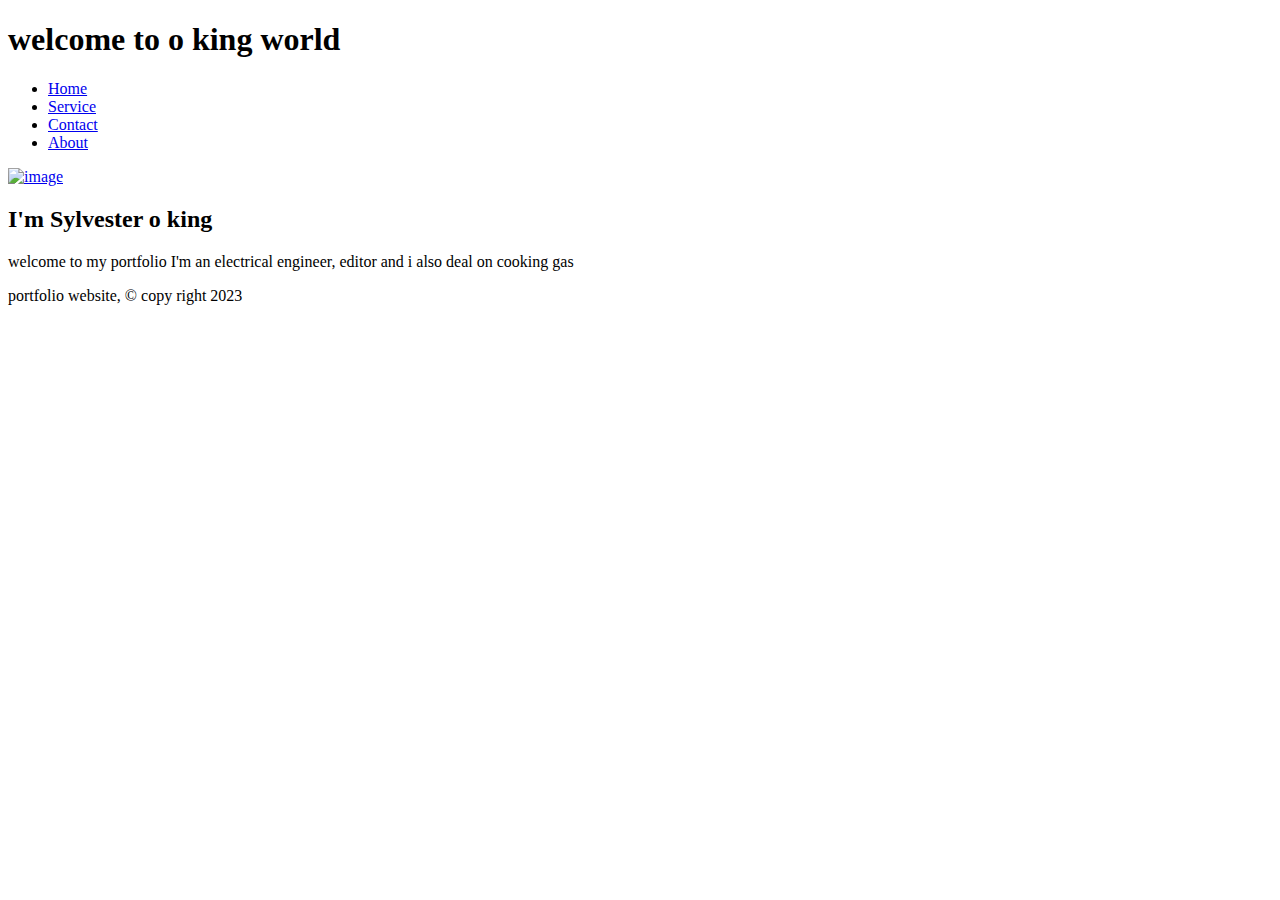
==== index.html @ caa0df66 "Create index.html" ====
<!DOCTYPE html>
<html>

<head>
  <meta charset="UTF-8">
  <meta name="viewport" content="width=device-width, initial-scale=1">
  <title>Sylvester o king</title>
  <link rel="stylesheet" href="style.css">
</head>

<body>
<h1 class="header"><span class = "welcome">welcome</span> to o king world</h1>
<nav>
 <ul class="u2">
  <li class="current l2 "><a href="index.html">Home</a></li>
  <li class="l2"><a href="service.html">Service</a></li>
  <li class="l2"><a href="contact.html">Contact</a></li>
  <li class="l2"><a href="about.html">About</a></li>
</ul>
</nav>
  
</nav>
<div class="d11"><a href="/img/1685533445903.jpg" target="blank"><img src="/img/1685533445903.jpg" alt="image" class="img10"></a><h2>I'm Sylvester o king</h2><p>welcome to my portfolio I'm an electrical engineer, editor and i also deal on cooking gas</p></div>
<div class="footer ft">portfolio website, © copy right 2023</div>
</body>

</html>
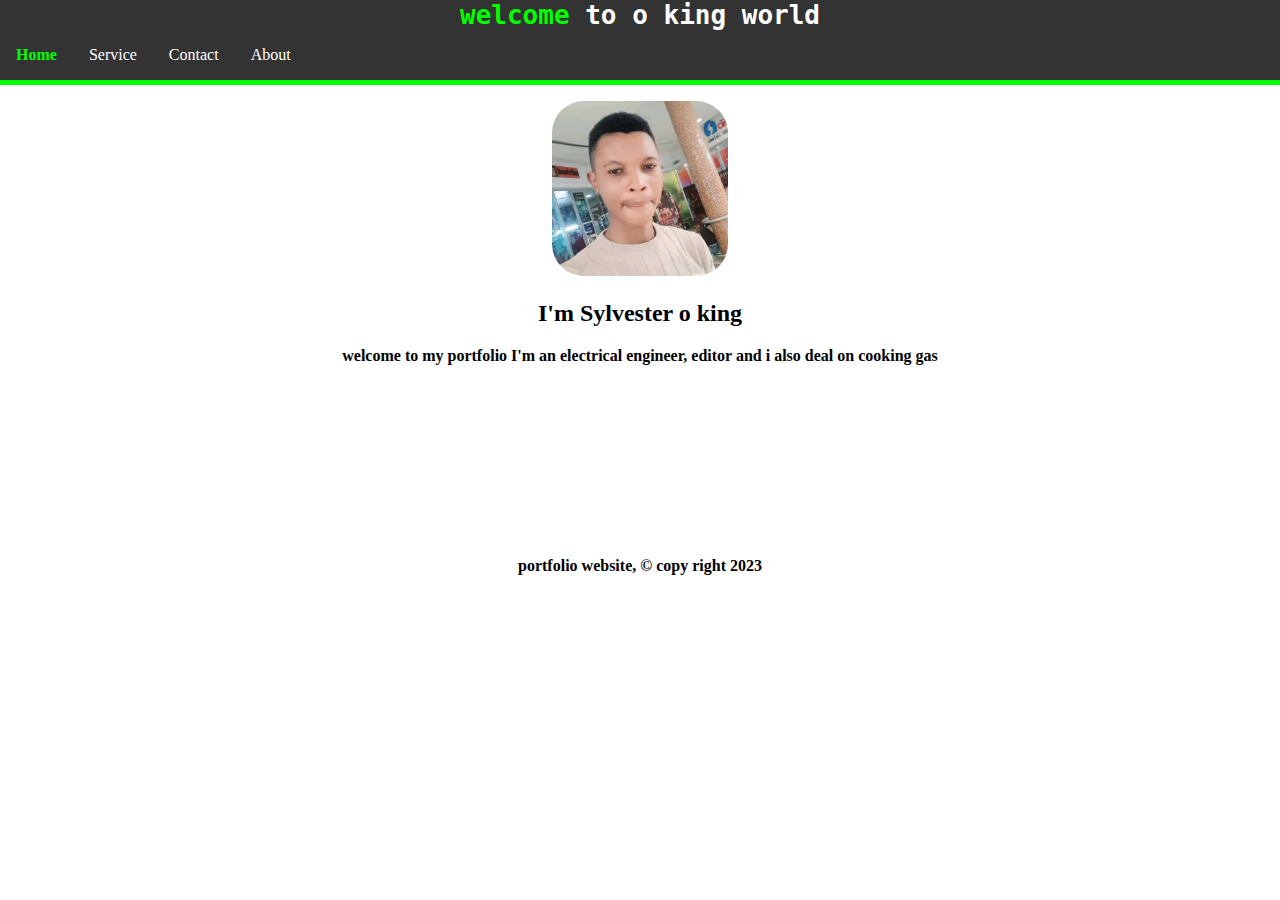
==== commit 1867f0a9: "Update index.html" ====
--- a/index.html
+++ b/index.html
@@ -20,7 +20,7 @@
 </nav>
   
 </nav>
-<div class="d11"><a href="/img/1685533445903.jpg" target="blank"><img src="/img/1685533445903.jpg" alt="image" class="img10"></a><h2>I'm Sylvester o king</h2><p>welcome to my portfolio I'm an electrical engineer, editor and i also deal on cooking gas</p></div>
+<div class="d11"><a href="1685533445903.jpg" target="blank"><img src="1685533445903.jpg" alt="image" class="img10"></a><h2>I'm Sylvester o king</h2><p>welcome to my portfolio I'm an electrical engineer, editor and i also deal on cooking gas</p></div>
 <div class="footer ft">portfolio website, © copy right 2023</div>
 </body>
 
--- a/style.css
+++ b/style.css
@@ -0,0 +1,329 @@
+body{
+  margin:0;
+}
+
+.header{
+  text-align: center;
+  font-family:Monospace ;
+  color: white;
+  background-color: #333333;
+  margin:0;
+}
+
+/* nav bar ul */
+.u2 {
+  list-style-type: none;
+  margin: 0;
+  padding: 0;
+  overflow: hidden;
+ background-color: #333333;
+ 
+}
+
+/*nav bar li*/
+.l2 {
+  float: left;
+}
+
+/*nav bar li and link (a)*/
+.l2 a {
+  display: block;
+  color: white;
+  text-align: center;
+ padding: 16px;
+  text-decoration: none;
+}
+
+/*nav bar li link(a) hover*/
+.l2 a:hover {
+ background-color: #111111;
+}
+
+.welcome{
+  color:lime;
+}
+
+nav .current a{
+  color: lime;
+  font-weight: bold;
+  font-family:"times new Roman";
+}
+
+nav{
+  border-bottom:5px solid lime;
+  position: sticky;
+  position: -webkit-sticky; /* Safari */
+  top:0;
+  z-index: 1;
+}
+
+
+.img1{
+  border-bottom:5px solid lime;
+}
+
+.img2{
+ border-radius:500px;
+ margin-top:5%;
+ border: 5px solid lime;
+}
+
+.text{
+  text-align: center;
+}
+
+.f1{
+  margin:0;
+}
+
+.d1 .text, .d3 .text{
+  color: lime;
+  text-transform: uppercase;
+  font-family: times new Roman;
+}
+
+.d1{
+  border: 2px dashed lime;
+  text-align: center;
+  background-color:  #333333;
+}
+
+.text1{
+  color: lime;
+  font-family:"Courier New";
+}
+
+.o{
+  color: white;
+  font-size: 200%;
+}
+
+.d2{
+  text-align: center;
+  background-color:  #333333;
+  border-top: 5px solid lime;
+  border-bottom: 5px solid lime;
+}
+
+table,tr,td,th{
+  border: 1px solid lime;
+  color: limegreen;
+}
+
+.btn1{
+  width: 80%;
+  height: 50px;
+  font-size: 20px;
+  margin: 5px;
+  border-radius: 10px;
+  text-transform: uppercase;
+  font-weight: bold;
+  color: steelblue;
+}
+
+.img3{
+  border-radius: 50px;
+  border: 5px solid lime ;
+  margin: 5px;
+}
+
+.d3{
+  text-align: center;
+  border-top: 2px dashed lime;
+  background-color:  #333333;
+}
+
+.d4{
+  text-align: center;
+  background-color:  #333333;
+  margin: 0;
+  overflow: hidden;
+}
+
+.d5{
+  border-bottom: 5px solid lime;
+}
+
+.u1{
+  list-style-type: disc;
+  background-color: cadetblue;
+  margin-left: 5px;
+  margin-right: 5px;
+  border-radius: 20px;
+}
+
+.l1{
+  float: none;
+  font-weight: bold;
+  border-bottom: 1px solid white;
+}
+
+.p1{
+  font-weight: bold;
+}
+
+summary{
+  font-weight: bold;
+}
+
+details{
+  font-weight: lighter;
+}
+
+.c1{
+  color: lime;
+  font-weight: bold;
+}
+
+.d6{
+  background-color:  #333333;
+  overflow: hidden;
+  color: white;
+}
+
+del{
+  color:red;
+}
+
+.m1{
+  border-bottom: 5px solid white;
+}
+
+.img5{
+  float: left;
+}
+
+.container1{
+  width: 98%;
+  height:500px;
+  overflow: scroll ;
+  border:3px solid red;
+  background-color:red;
+}
+
+.img6{
+  display: inline-block;
+}
+/*my own fire 🔥 effect i created*/
+.font-effect-fire{
+  color: white;
+  text-shadow: 0px 0px 10px red,0px 0px 20px yellow,0px 0px 30px red,0px 0px 40px yellow,0px 0px 50px red,0px 0px 60px yellow;
+}
+
+.d7{
+  text-align: center;
+  background-color:white;
+  color: black;
+  overflow: auto;
+}
+
+.d7 p{
+  overflow: auto;
+  clear: left;
+}
+
+.h7 {font-family: 'Times New Roman', Times, serif;
+}
+
+.img7{
+  float: left;
+}
+
+.img8{
+  float: right;
+}
+
+.p7{
+  text-align: left;
+  
+}
+
+.p7::selection{
+  color: white;
+  background-color: crimson;
+}
+.d8{
+ width: 7em;
+ border-radius:0.2em;
+ text-align: center;
+ position: absolute;
+ top:35%;
+ left: 35%;
+ background-color: rgba(0, 0, 0, 0.5);
+ color: rgba(320, 320, 320, 0.9);
+ text-transform: capitalize;
+ height: 4em;
+ box-sizing: border-box;
+}
+
+.img9{
+  width: 100%;
+}
+
+.c2{
+  position: relative;
+  margin: 0.3em;
+  height: auto;
+}
+
+.text2{
+  padding-top: 1em;
+}
+
+.location{
+  border: 0.2em dotted silver;
+  margin: 0.5em;
+  border-radius: 1em;
+  background-color: whitesmoke;
+  height: auto !important;
+}
+
+.location h2{
+  font-family: monospace;
+  color: whitesmoke;
+  text-shadow: 0.1em 0.1em 0.2em black;
+}
+
+.footer{
+  font-weight: bolder;
+  font-family: 'Times New Roman', Times, serif;
+  width: 100%;
+  text-align: center;
+}
+
+.d10{
+  width: 7em;
+ border-radius:0.2em;
+ text-align: center;
+ position: absolute;
+ top:35%;
+ left: 35%;
+ background-color: rgba(0, 0, 0, 0.5);
+ color: rgba(320, 320, 320, 0.9);
+ text-transform: capitalize;
+ height: 5em;
+ box-sizing: border-box;
+}
+
+.c3{
+  border: 0.1em solid crimson;
+}
+
+.img10{
+  width: 11em;
+  height: auto;
+  border-radius:2em;
+}
+
+.d11 p,h2{
+  font-family: 'Times New Roman', Times, serif;
+  font-weight: bolder;
+}
+
+.d11{
+  text-align: center;
+  margin-top: 1em;
+}
+
+.ft{
+  margin-top: 12em;
